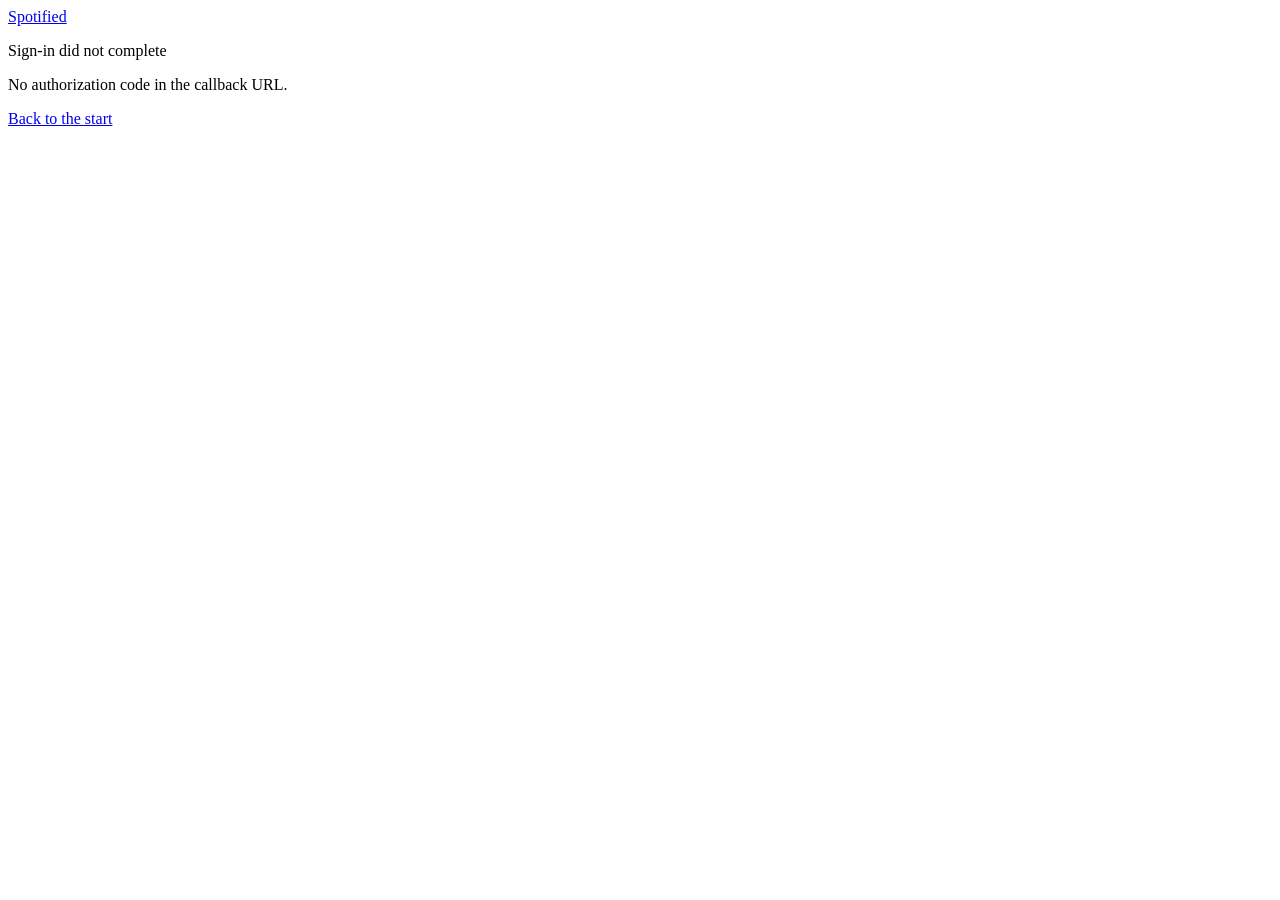
==== docs/callback.html @ 4db0dfa9 "Add Spotify login to the static site with browser-side PKCE GitHub Pages has nowhere to keep a clien" ====
<!DOCTYPE html>
<!--
  OAuth redirect target.

  Spotify sends the browser back here with ?code=...&state=... . This page does
  nothing but complete the exchange and forward the user on, so it is
  deliberately the smallest page in the build -- anything heavier would be
  loaded, run once, and thrown away.
-->
<html lang="en">
<head>
  <meta charset="UTF-8">
  <meta name="viewport" content="width=device-width, initial-scale=1.0">
  <title>Signing you in — Spotified</title>
  <!-- The authorization code is in this URL. Keep it out of referrer headers
       and out of search engines. -->
  <meta name="referrer" content="no-referrer">
  <meta name="robots" content="noindex">
  <link rel="stylesheet" href="static/css/base.css">
</head>
<body>

  <header class="topbar">
    <a class="topbar__brand" href="./">
      <span class="topbar__mark"></span>
      Spotified
    </a>
  </header>

  <main class="page">
    <div id="callback-status" class="loader">
      <div class="loader__spinner"></div>
      <p class="loader__text">Finishing sign-in…</p>
      <p class="loader__hint">Trading the authorization code for an access token.</p>
    </div>
  </main>

  <script type="module">
    import { initCallbackPage } from "./js/pages/callbackPage.js";
    initCallbackPage();
  </script>
</body>
</html>
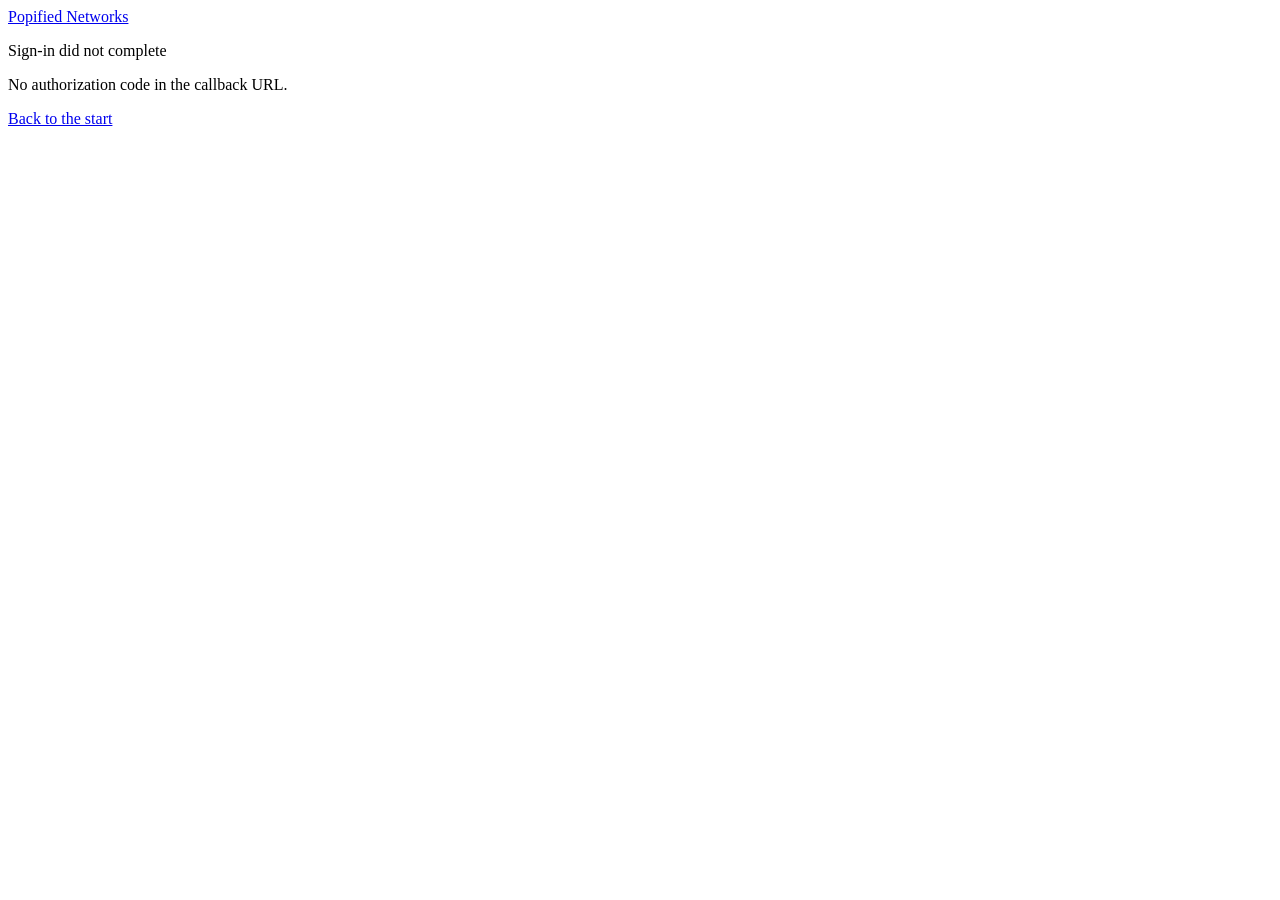
==== commit ee4afe00: "Rename the product to Popified Networks Brand text only. The repo, the Pages URL and the registered " ====
--- a/docs/callback.html
+++ b/docs/callback.html
@@ -11,7 +11,7 @@
 <head>
   <meta charset="UTF-8">
   <meta name="viewport" content="width=device-width, initial-scale=1.0">
-  <title>Signing you in — Spotified</title>
+  <title>Signing you in — Popified Networks</title>
   <!-- The authorization code is in this URL. Keep it out of referrer headers
        and out of search engines. -->
   <meta name="referrer" content="no-referrer">
@@ -23,7 +23,7 @@
   <header class="topbar">
     <a class="topbar__brand" href="./">
       <span class="topbar__mark"></span>
-      Spotified
+      Popified Networks
     </a>
   </header>
 
